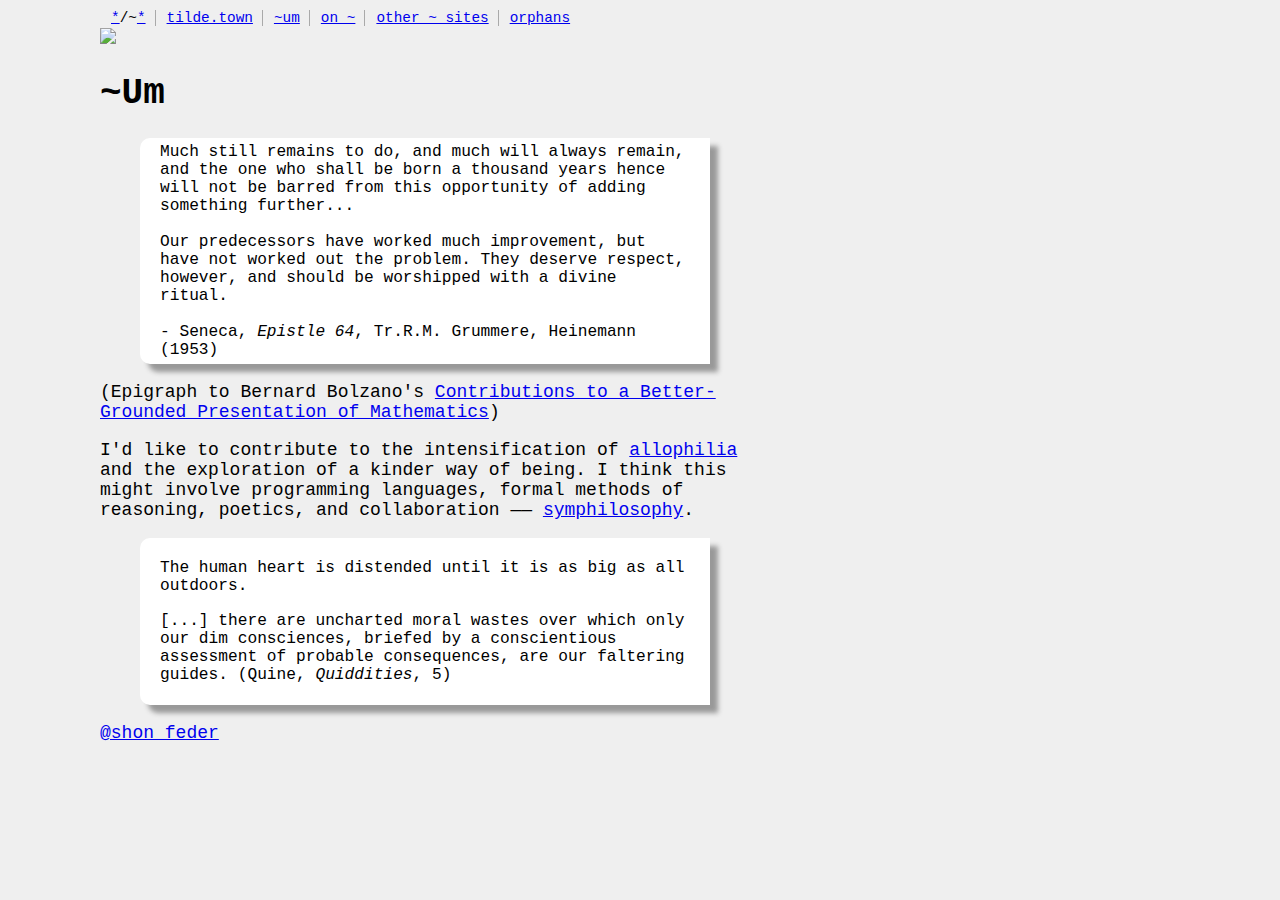
==== public_html/index.html @ afd6aaa3 "First Commit to Backup Tilde Site" ====
<!DOCTYPE html>
<html lang="en">
  <head>
    <meta charset="utf-8">
    <title>welcome to my ~ page</title> <link rel="stylesheet"
                                              type="text/css" href="default.css" media="screen" />
  </head>
  <body>
    <table class="temp_nav">
      <tr>
        <td><a href="http://tilde.club/%7Epfhawkins/othertildes.html">*</a>/~<a href="http://tilde.town/~sanqui/tildeverse_users.txt">*</a></td>
        <td><a href="http://tilde.town/">tilde.town</a></td>
        <td><a href="http://tilde.town/~um/">~um</a></td>
        <td><a href="http://tilde.town/~um/on_~.html">on ~</a></td>
        <td><a href="http://tilde.town/~um/other_tildes.html">other ~ sites</a></td>
        <td><a href="http://tilde.town/~um/orphans.html">orphans</a></td>
      </tr>
    </table>


    <img src="http://indescriptum.net/indescriptum-tetrahedron.png" style="width:100px; heigh:100px">
    <h1>~Um</h1>

    <blockquote>
      Much still remains to do, and much will always remain, and the one
      who shall be born a thousand years hence will not be barred from
      this opportunity of adding something further...<br>
      <br>
      Our predecessors have worked much improvement, but have not worked
      out the problem. They deserve respect, however, and should be
      worshipped with a divine ritual.<br>
      <br>
      - Seneca, <em>Epistle 64</em>, Tr.R.M. Grummere, Heinemann (1953)
    </blockquote>

    <p>(Epigraph to Bernard
      Bolzano's <a href="http://philpapers.org/rec/SEBTBA">Contributions
        to a Better-Grounded Presentation of Mathematics</a>)</p>

    <p>I'd like to contribute to the intensification
      of <a href="http://en.wikipedia.org/wiki/Allophilia">allophilia</a>
      and the exploration of a kinder way of being. I think this might
      involve programming languages, formal methods of reasoning,
      poetics, and collaboration
      &mdash;&mdash; <a href="http://books.google.com/books?id=GBu-Mvg1-FkC&pg=PA147&lpg=PA147&dq=schlegel+symphilosophy&source=bl&ots=fMoMU1wQVG&sig=rYPngzT2Vu1cZg4Uamb8vBf0sE0&hl=en&sa=X&ei=uwBsVKfHHKbgsASJpYE4&ved=0CC0Q6AEwAg#v=onepage&q=schlegel%20symphilosophy&f=false">symphilosophy</a>.</p>


    <blockquote>
      <p>The human heart is distended until it is as big as all outdoors.</p>
      <p>[...] there are uncharted moral wastes over which only our dim
        consciences, briefed by a conscientious assessment of probable
        consequences, are our faltering guides. (Quine, <em>Quiddities</em>, 5)</p>
    </blockquote>
    <p><a href="https://twitter.com/shon_feder">@shon_feder</a></p>

  </body>
</html>
---- public_html/default.css ----
body {
	background-color:#efefef;
	font-family: courier;
	max-width: 650px;
	margin-left: 100px;
	font-size: 18px;
}
blockquote {
	padding: 5px 20px 5px 20px;
	font-size:90%;
	background-color:#FffffF;
	border-top-left-radius:10px;
	border-bottom-left-radius:10px;
	box-shadow: 8px 8px 5px #999999;
}

h2 {
    padding-top:40px;
}

td {
    padding : 0 9px 0 9px;
    border-right-style: solid;
    border-right-color: darkgray;
    border-right-width: 1px;
}

td:last-of-type {
    border: none
}

.temp_nav {
    font-size: 80%;
}
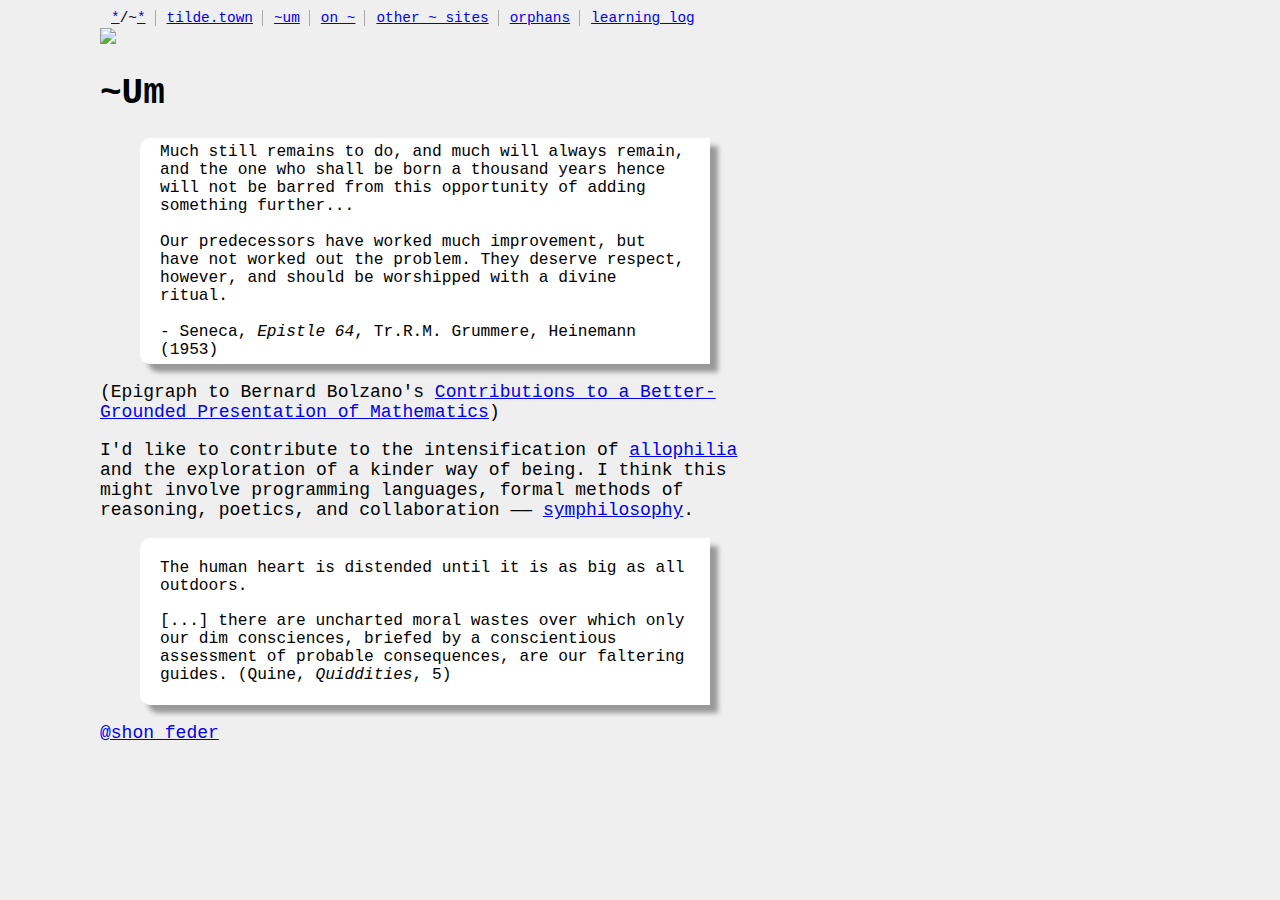
==== commit c418b15b: "updating backup and added new pages" ====
--- a/public_html/index.html
+++ b/public_html/index.html
@@ -2,8 +2,14 @@
 <html lang="en">
   <head>
     <meta charset="utf-8">
-    <title>welcome to my ~ page</title> <link rel="stylesheet"
-                                              type="text/css" href="default.css" media="screen" />
+    <title>welcome to my ~ page</title> 
+    <link rel="stylesheet"
+          type="text/css"
+          href="default.css"
+          media="screen" />
+    <script src="//ajax.googleapis.com/ajax/libs/jquery/2.1.1/jquery.min.js"></script>
+    <script type="text/javascript"
+            src="random_townie.js"></script>    
   </head>
   <body>
     <table class="temp_nav">
@@ -14,9 +20,9 @@
         <td><a href="http://tilde.town/~um/on_~.html">on ~</a></td>
         <td><a href="http://tilde.town/~um/other_tildes.html">other ~ sites</a></td>
         <td><a href="http://tilde.town/~um/orphans.html">orphans</a></td>
+        <td><a href="learning_log/how_i_managed_to_cURL_a_file_with_cron.html">learning log</a></td>
       </tr>
     </table>
-
 
     <img src="http://indescriptum.net/indescriptum-tetrahedron.png" style="width:100px; heigh:100px">
     <h1>~Um</h1>
@@ -44,7 +50,6 @@
       poetics, and collaboration
       &mdash;&mdash; <a href="http://books.google.com/books?id=GBu-Mvg1-FkC&pg=PA147&lpg=PA147&dq=schlegel+symphilosophy&source=bl&ots=fMoMU1wQVG&sig=rYPngzT2Vu1cZg4Uamb8vBf0sE0&hl=en&sa=X&ei=uwBsVKfHHKbgsASJpYE4&ved=0CC0Q6AEwAg#v=onepage&q=schlegel%20symphilosophy&f=false">symphilosophy</a>.</p>
 
-
     <blockquote>
       <p>The human heart is distended until it is as big as all outdoors.</p>
       <p>[...] there are uncharted moral wastes over which only our dim
@@ -53,7 +58,29 @@
     </blockquote>
     <p><a href="https://twitter.com/shon_feder">@shon_feder</a></p>
 
+    <div id="tildetown_ring">
+      <p><a id="random_user" href="" onclick="tilde_ring()"></a> </p>
+        <!-- <li><a id="random_tildebox" href="" onclick="tilde_ring()">random tilde box</a> </li> -->
+      
+      <div>
+        <!-- <iframe id="usersJSON" -->
+        <!--         src= -->
+        <!--         style="display: none;" -->
+        <!--         onload="tilde_ring()"> -->
+        <!-- </iframe> -->
+      </div>
+      <!-- <div> -->
+      <!--   <iframe id="tildesJSON" -->
+      <!--           src="http://tilde.club/~pfhawkins/othertildes.json" -->
+      <!--           style="display: none;" -->
+      <!--           onload="tilde_ring()"> -->
+      <!--   </iframe> -->
+      <!-- </div> -->
+
+    </div>
+
   </body>
+  
 </html>
 
 
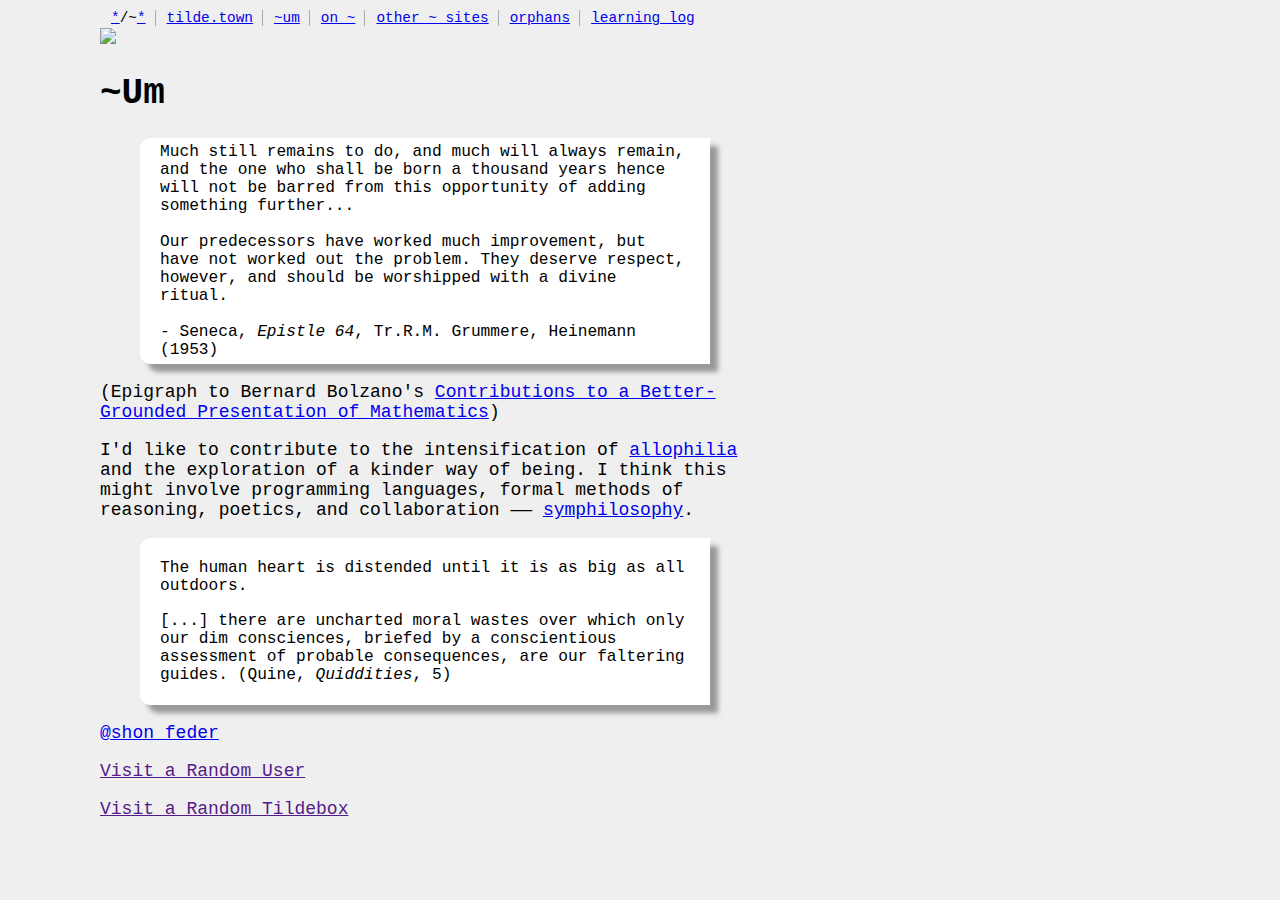
==== commit a6c21c89: "added first prototype of 'tilde_ring' code" ====
--- a/public_html/index.html
+++ b/public_html/index.html
@@ -7,9 +7,8 @@
           type="text/css"
           href="default.css"
           media="screen" />
-    <script src="//ajax.googleapis.com/ajax/libs/jquery/2.1.1/jquery.min.js"></script>
-    <script type="text/javascript"
-            src="random_townie.js"></script>    
+    <!-- <script type="text/javascript" -->
+    <!--         src="random_townie.js"></script>     -->
   </head>
   <body>
     <table class="temp_nav">
@@ -58,25 +57,11 @@
     </blockquote>
     <p><a href="https://twitter.com/shon_feder">@shon_feder</a></p>
 
-    <div id="tildetown_ring">
-      <p><a id="random_user" href="" onclick="tilde_ring()"></a> </p>
-        <!-- <li><a id="random_tildebox" href="" onclick="tilde_ring()">random tilde box</a> </li> -->
-      
-      <div>
-        <!-- <iframe id="usersJSON" -->
-        <!--         src= -->
-        <!--         style="display: none;" -->
-        <!--         onload="tilde_ring()"> -->
-        <!-- </iframe> -->
-      </div>
-      <!-- <div> -->
-      <!--   <iframe id="tildesJSON" -->
-      <!--           src="http://tilde.club/~pfhawkins/othertildes.json" -->
-      <!--           style="display: none;" -->
-      <!--           onload="tilde_ring()"> -->
-      <!--   </iframe> -->
-      <!-- </div> -->
-
+    <div id="tilde_ring" userlist="http://tilde.town/~dan/users.json">
+      <script src="//ajax.googleapis.com/ajax/libs/jquery/2.1.1/jquery.min.js"></script>
+      <p><a id="random_user" href="" onclick="link_tilde_ring()">Visit a Random User</a></p>
+      <p><a id="random_tildebox" href="" onclick="link_tilde_ring()">Visit a Random Tildebox</a></p>
+      <script type="text/javascript" src="http://tilde.town/~um/js/tilde_ring.js"></script>
     </div>
 
   </body>
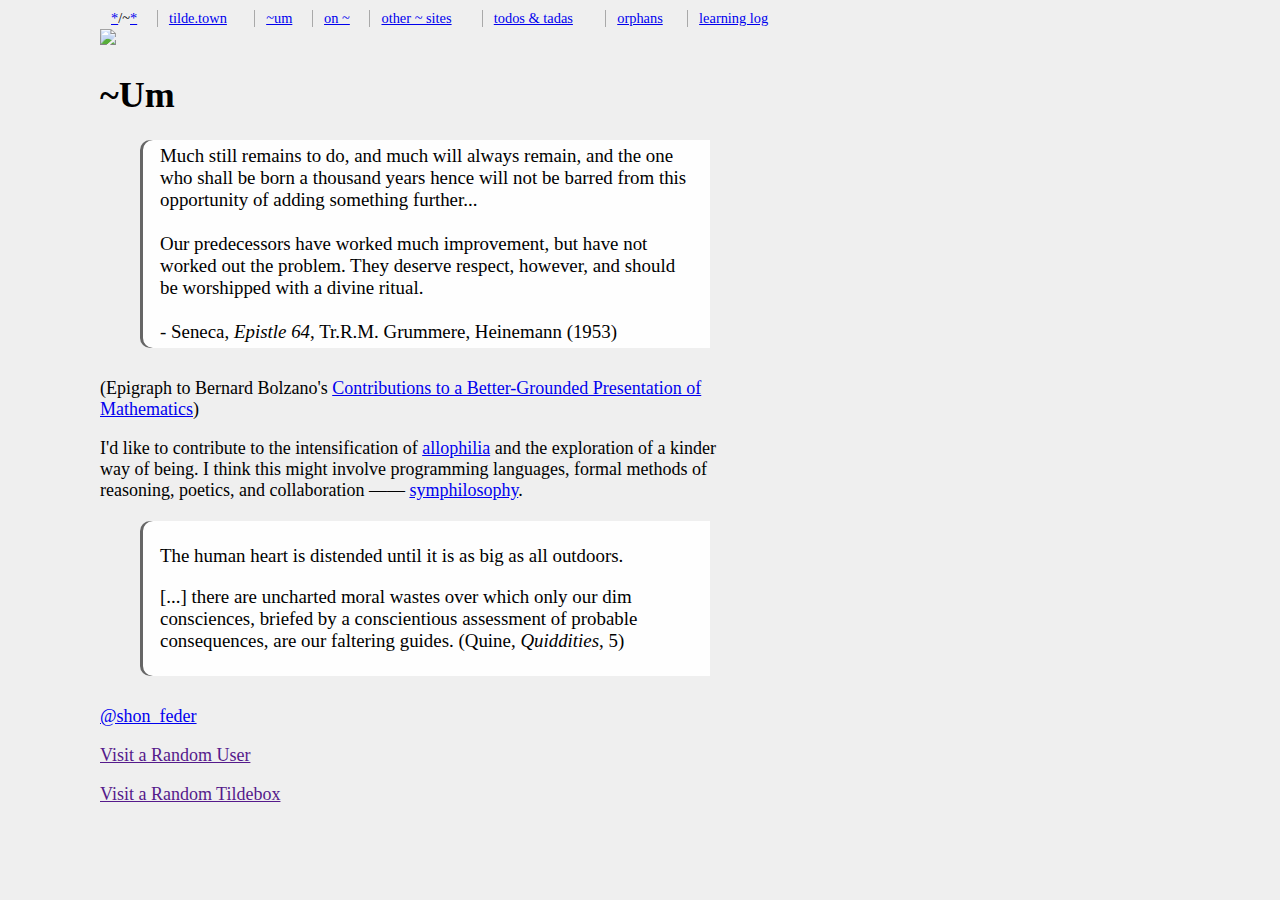
==== commit c479b259: "tilde ring js no longer generates innerHTML for random user link" ====
--- a/public_html/index.html
+++ b/public_html/index.html
@@ -7,24 +7,25 @@
           type="text/css"
           href="default.css"
           media="screen" />
-    <!-- <script type="text/javascript" -->
-    <!--         src="random_townie.js"></script>     -->
   </head>
   <body>
-    <table class="temp_nav">
+    <table class="temp_nav" style="width:700px">
       <tr>
         <td><a href="http://tilde.club/%7Epfhawkins/othertildes.html">*</a>/~<a href="http://tilde.town/~sanqui/tildeverse_users.txt">*</a></td>
         <td><a href="http://tilde.town/">tilde.town</a></td>
         <td><a href="http://tilde.town/~um/">~um</a></td>
         <td><a href="http://tilde.town/~um/on_~.html">on ~</a></td>
         <td><a href="http://tilde.town/~um/other_tildes.html">other ~ sites</a></td>
+        <td><a href="http://tilde.town/~um/todos_and_tadas.html">todos &amp; tadas</a></td>
         <td><a href="http://tilde.town/~um/orphans.html">orphans</a></td>
         <td><a href="learning_log/how_i_managed_to_cURL_a_file_with_cron.html">learning log</a></td>
       </tr>
     </table>
-
-    <img src="http://indescriptum.net/indescriptum-tetrahedron.png" style="width:100px; heigh:100px">
+<div style="width:650px">
+    <div class="title_stuff">
+    <img src="http://indescriptum.net/indescriptum-tetrahedron.png" style="width:150px; heigh:150px">
     <h1>~Um</h1>
+    </div>
 
     <blockquote>
       Much still remains to do, and much will always remain, and the one
@@ -63,7 +64,7 @@
       <p><a id="random_tildebox" href="" onclick="link_tilde_ring()">Visit a Random Tildebox</a></p>
       <script type="text/javascript" src="http://tilde.town/~um/js/tilde_ring.js"></script>
     </div>
-
+</div>
   </body>
   
 </html>
--- a/public_html/default.css
+++ b/public_html/default.css
@@ -1,17 +1,19 @@
 body {
 	background-color:#efefef;
-	font-family: courier;
+	font-family: Georgia, serif;
 	max-width: 650px;
 	margin-left: 100px;
 	font-size: 18px;
 }
 blockquote {
 	padding: 5px 20px 5px 20px;
-	font-size:90%;
-	background-color:#FffffF;
+	font-size:105%;
+	background-color:#fefefe;
 	border-top-left-radius:10px;
 	border-bottom-left-radius:10px;
-	box-shadow: 8px 8px 5px #999999;
+	box-shadow: inset 3px 0 0 #666;
+    margin-bottom: 30px;
+    margin-top: 20px;
 }
 
 h2 {
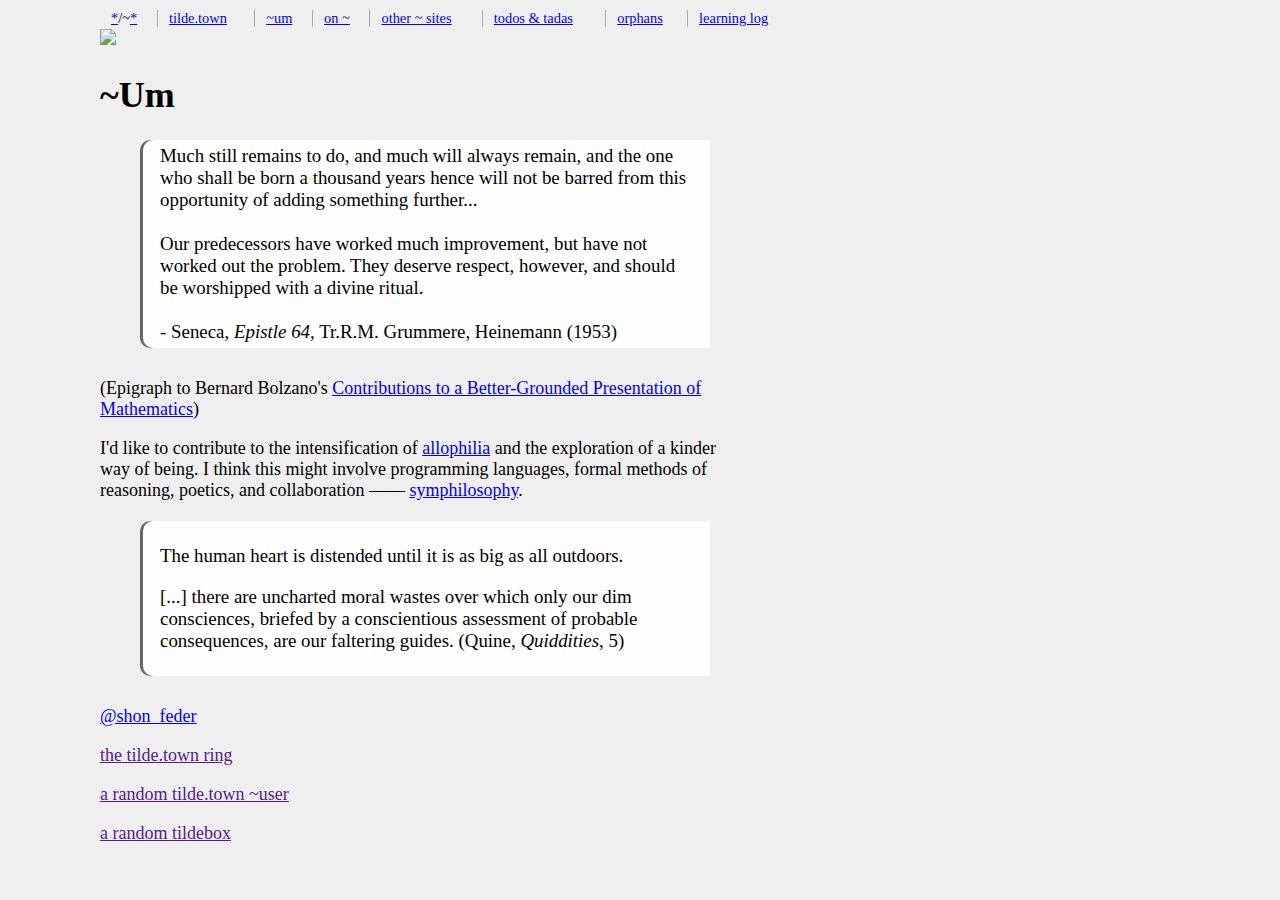
==== commit 5018106a: "improved tildetown web ring code, updated site" ====
--- a/public_html/index.html
+++ b/public_html/index.html
@@ -58,10 +58,12 @@
     </blockquote>
     <p><a href="https://twitter.com/shon_feder">@shon_feder</a></p>
 
-    <div id="tilde_ring" userlist="http://tilde.town/~dan/users.json">
-      <script src="//ajax.googleapis.com/ajax/libs/jquery/2.1.1/jquery.min.js"></script>
-      <p><a id="random_user" href="" onclick="link_tilde_ring()">Visit a Random User</a></p>
-      <p><a id="random_tildebox" href="" onclick="link_tilde_ring()">Visit a Random Tildebox</a></p>
+    <div id="tilde_ring">
+      <p><a id="tilde_town_ring" href="">the tilde.town ring</a></p>
+      <p><a id="random_user" href="">a random tilde.town ~user</a></p>
+      <p><a id="random_tildebox" href="">a random tildebox</a></p>
+      <!-- <p><a id="join_tilde_ring" href="join_tilde_town_ring">join the -->
+      <!-- tilde.town web ring</a></p> -->
       <script type="text/javascript" src="http://tilde.town/~um/js/tilde_ring.js"></script>
     </div>
 </div>
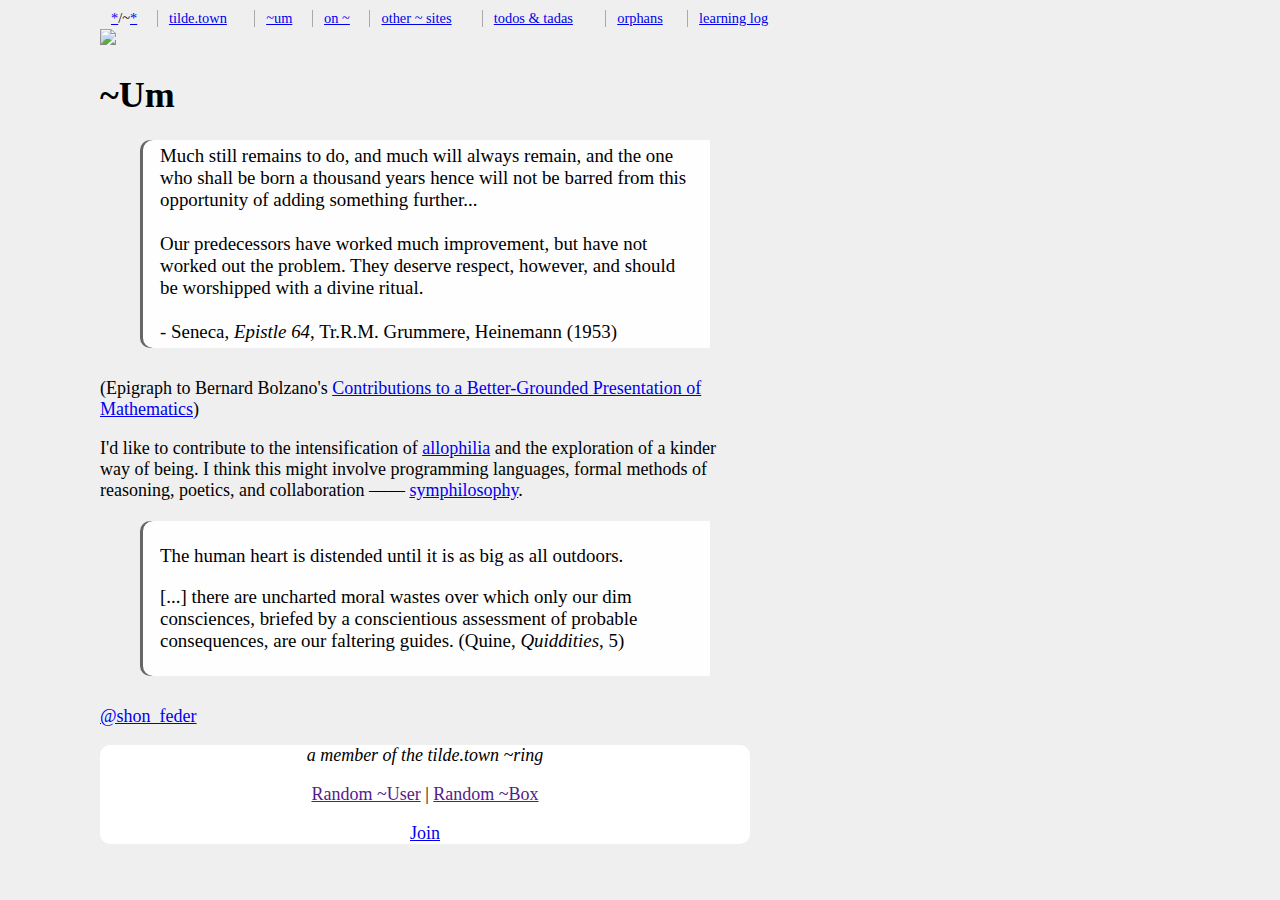
==== commit 5c5b2862: "improved ~ring, added join page" ====
--- a/public_html/index.html
+++ b/public_html/index.html
@@ -58,14 +58,14 @@
     </blockquote>
     <p><a href="https://twitter.com/shon_feder">@shon_feder</a></p>
 
-    <div id="tilde_ring">
-      <p><a id="tilde_town_ring" href="">the tilde.town ring</a></p>
-      <p><a id="random_user" href="">a random tilde.town ~user</a></p>
-      <p><a id="random_tildebox" href="">a random tildebox</a></p>
-      <!-- <p><a id="join_tilde_ring" href="join_tilde_town_ring">join the -->
-      <!-- tilde.town web ring</a></p> -->
+    <div id="tilde_ring" style="background-color:white; text-align:center; border-radius:10px;">
+      <p><em>a member of the tilde.town ~ring</em></p>
+      <p> <a id="tilde_town_ring" class="tilde_ring_link" href="">Random ~User</a>
+        | <a id="random_tildebox" class="tilde_ring_link" href="">Random ~Box</a> </p>
+      <p><a href="http://tilde.town/~um/tilde_ring/join.html">Join</a></p>
       <script type="text/javascript" src="http://tilde.town/~um/js/tilde_ring.js"></script>
     </div>
+
 </div>
   </body>
   
